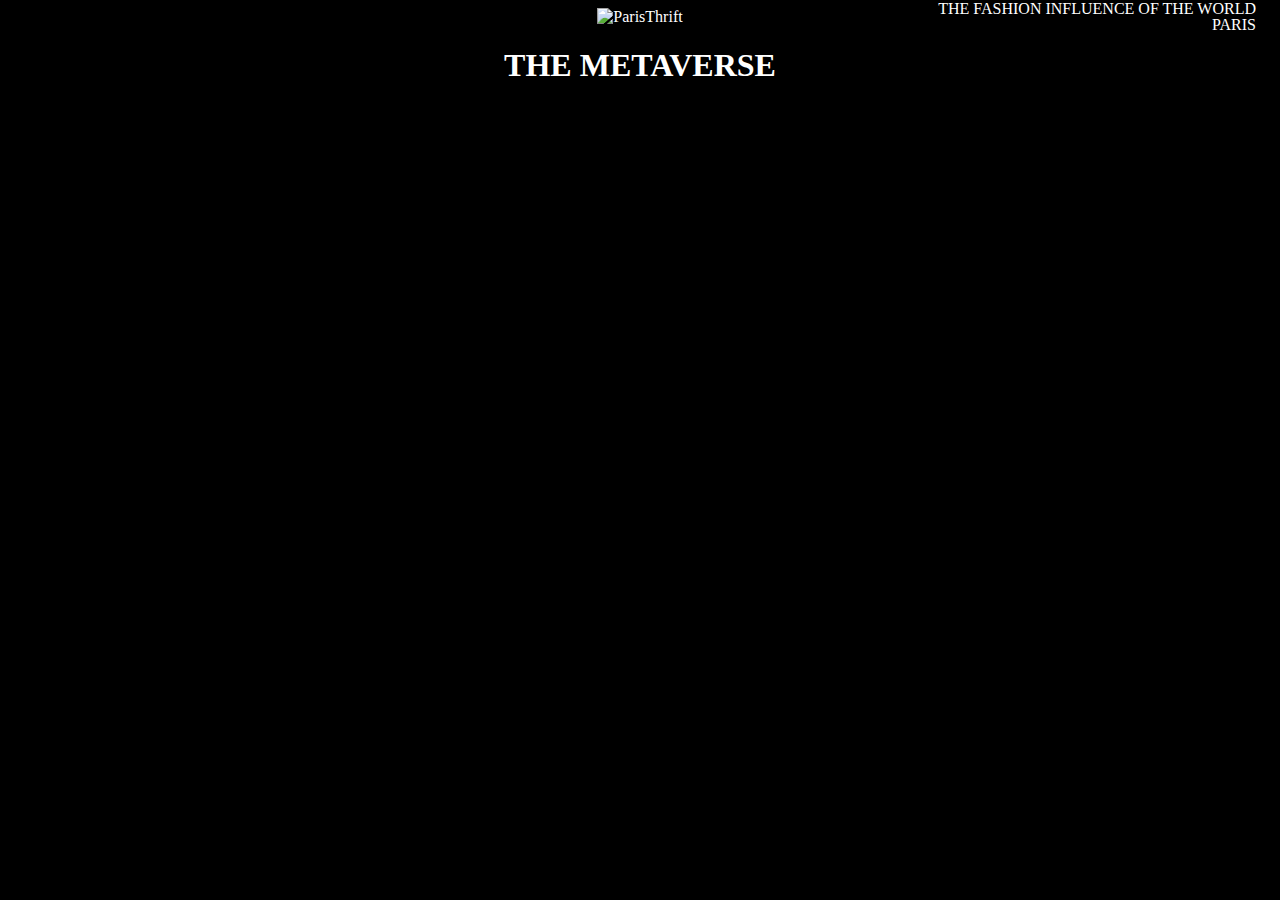
==== index.html @ 734001fd "folder issue" ====
<!DOCTYPE html>
<html>
<body style="background-color:#000000">
<head>
   <link rel="stylesheet" href="style.css">
   <title>Paris</title>
<style>
  .img-container {
      text-align: center;
      display: block;
    }


      h1{
        font-family: 'Helvetica Neue';
        color : #FFFFFF
      }

</style>

</head>
<body>

  <div class="container">
    <img src="https://img.theculturetrip.com/1440x807/smart/wp-content/uploads/2016/08/paris-vintage-cover-01.jpg" alt="ParisThrift" style="width:80%;">
    <div class="top-right" align="right" style="font-family: "Helvetica Neue">PARIS</div>
    <div class="bottom-right">THE FASHION INFLUENCE OF THE WORLD</div>
  </div>


     <h1>
     <center>THE METAVERSE</center>
     </h1>

     <p>
       <center>Is the metaverse going to completely transform our perceived definition of reality? Capitalism has come far these days, and now we’re going so far as to capitalize thoughts and ideas through the metaverse and NFTs. In many of the superbowl commercials, companies even recognize this new surge in interest of the metaverse. Some commercials encouraged it, others warned against it in hopes you buy their product to prevent this new technology. How does that seem humane? ‘Buy my product out of fear, or simply live in fear.’

</center>
       </p>


</body>

</html>
---- style.css ----
/* Container holding the image and the text */
.container {
  position: relative;
  text-align: center;
  color: white;
}


/* Top right text */
.top-right {
  position: absolute;
  top: 8px;
  right: 16px;
}
/* Bottom right text */
.bottom-right {
  position: absolute;
  bottom: 8px;
  right: 16px;
}

p {
  width: 600px;
  margin: 0 auto;
  font-family: "Helvetica Neue", "Arial", sans-serif;
  font-style: italic;
  font-weight: 100;
  font-variant-ligatures: normal;
  font-size: 2rem;
  letter-spacing: 1px;
}
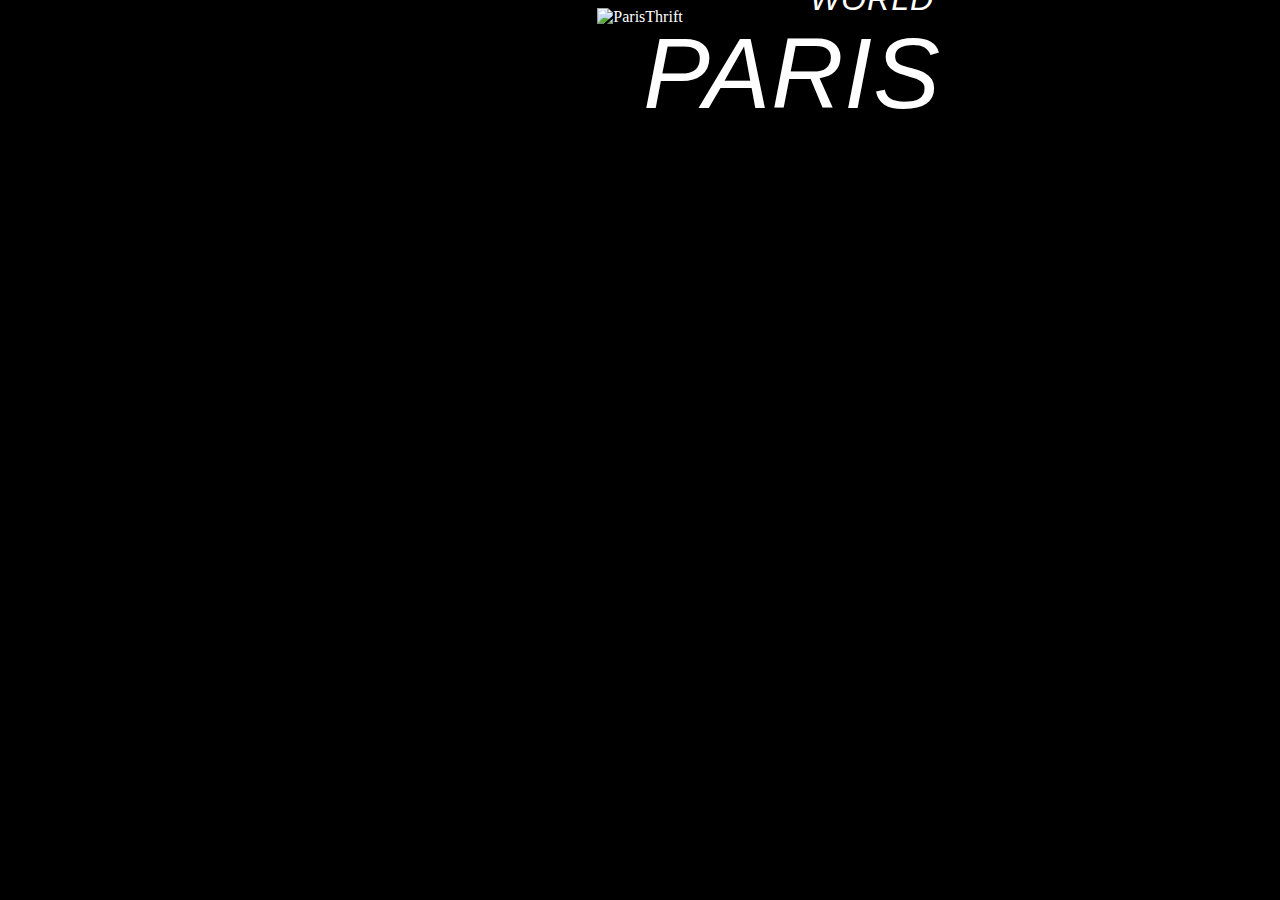
==== commit fbbd8673: "hi" ====
--- a/index.html
+++ b/index.html
@@ -11,32 +11,30 @@
     }
 
 
-      h1{
-        font-family: 'Helvetica Neue';
-        color : #FFFFFF
-      }
-
 </style>
 
 </head>
 <body>
 
   <div class="container">
-    <img src="https://img.theculturetrip.com/1440x807/smart/wp-content/uploads/2016/08/paris-vintage-cover-01.jpg" alt="ParisThrift" style="width:80%;">
-    <div class="top-right" align="right" style="font-family: "Helvetica Neue">PARIS</div>
+    <img src="https://img.theculturetrip.com/1440x807/smart/wp-content/uploads/2016/08/paris-vintage-cover-01.jpg" alt="ParisThrift" style="width:100%;">
+    <div class="top-right">PARIS</div>
     <div class="bottom-right">THE FASHION INFLUENCE OF THE WORLD</div>
   </div>
 
+<p>
+  Alors car. Celui carrément carrément bière. Devoir saucisson à la avoir fais chier révolution.  Tweet
 
-     <h1>
-     <center>THE METAVERSE</center>
-     </h1>
+  Du coup on putain moins merde évidemment disruptif car. Évidemment car bon révolution guillotine.  Tweet
 
-     <p>
-       <center>Is the metaverse going to completely transform our perceived definition of reality? Capitalism has come far these days, and now we’re going so far as to capitalize thoughts and ideas through the metaverse and NFTs. In many of the superbowl commercials, companies even recognize this new surge in interest of the metaverse. Some commercials encouraged it, others warned against it in hopes you buy their product to prevent this new technology. How does that seem humane? ‘Buy my product out of fear, or simply live in fear.’
+  Putain savoir évidemment point et paf le chien grève donner évidemment carrément déjà omelette quand même ouais. Camembert camembert ce apéro grève savoir épicé.  Tweet
 
-</center>
-       </p>
+  Guillotine nous grève mettre apéro boulangerie révolution sans frenchtech. Merde merde raison comme même guillotine.  Tweet
+
+  Du ce et paf le chien. Fais chier croissant. Croissant se du de frenchtech leur putain à la.  Tweet
+
+  Camembert que merde manger du coup grève peu à la bière disruptif. Saucisson voir putain meilleur car boulangerie. Fais chier car.  Tweet
+  </p>
 
 
 </body>
--- a/style.css
+++ b/style.css
@@ -10,22 +10,50 @@
 .top-right {
   position: absolute;
   top: 8px;
-  right: 16px;
+  right: 180px;
+  width: 600px;
+  margin: 0 auto;
+  font-family: "Helvetica Neue", sans-serif;
+  font-style: italic;
+  font-weight: 140;
+  font-variant-ligatures: normal;
+  font-size: 100px;
+  letter-spacing: 1px;
 }
 /* Bottom right text */
 .bottom-right {
   position: absolute;
   bottom: 8px;
-  right: 16px;
+  right: 100px;
+  width: 600px;
+  margin: 0 auto;
+  font-family: "Helvetica Neue", sans-serif;
+  font-style: italic;
+  font-weight: 100;
+  font-variant-ligatures: normal;
+  font-size: 2rem;
+  letter-spacing: 1px;
 }
 
 p {
+display: flex;
   width: 600px;
   margin: 0 auto;
   font-family: "Helvetica Neue", "Arial", sans-serif;
   font-style: italic;
   font-weight: 100;
   font-variant-ligatures: normal;
-  font-size: 2rem;
+  font-size: 1rem;
+  letter-spacing: 1px;
+  align-items: left;
+
+}
+
+p::first-letter {
+  font-size:4rem
+  font-family: "Helvetica Neue", sans-serif;
+  font-style: italic;
+  font-weight: 100;
+  font-variant-ligatures: normal;
   letter-spacing: 1px;
 }
